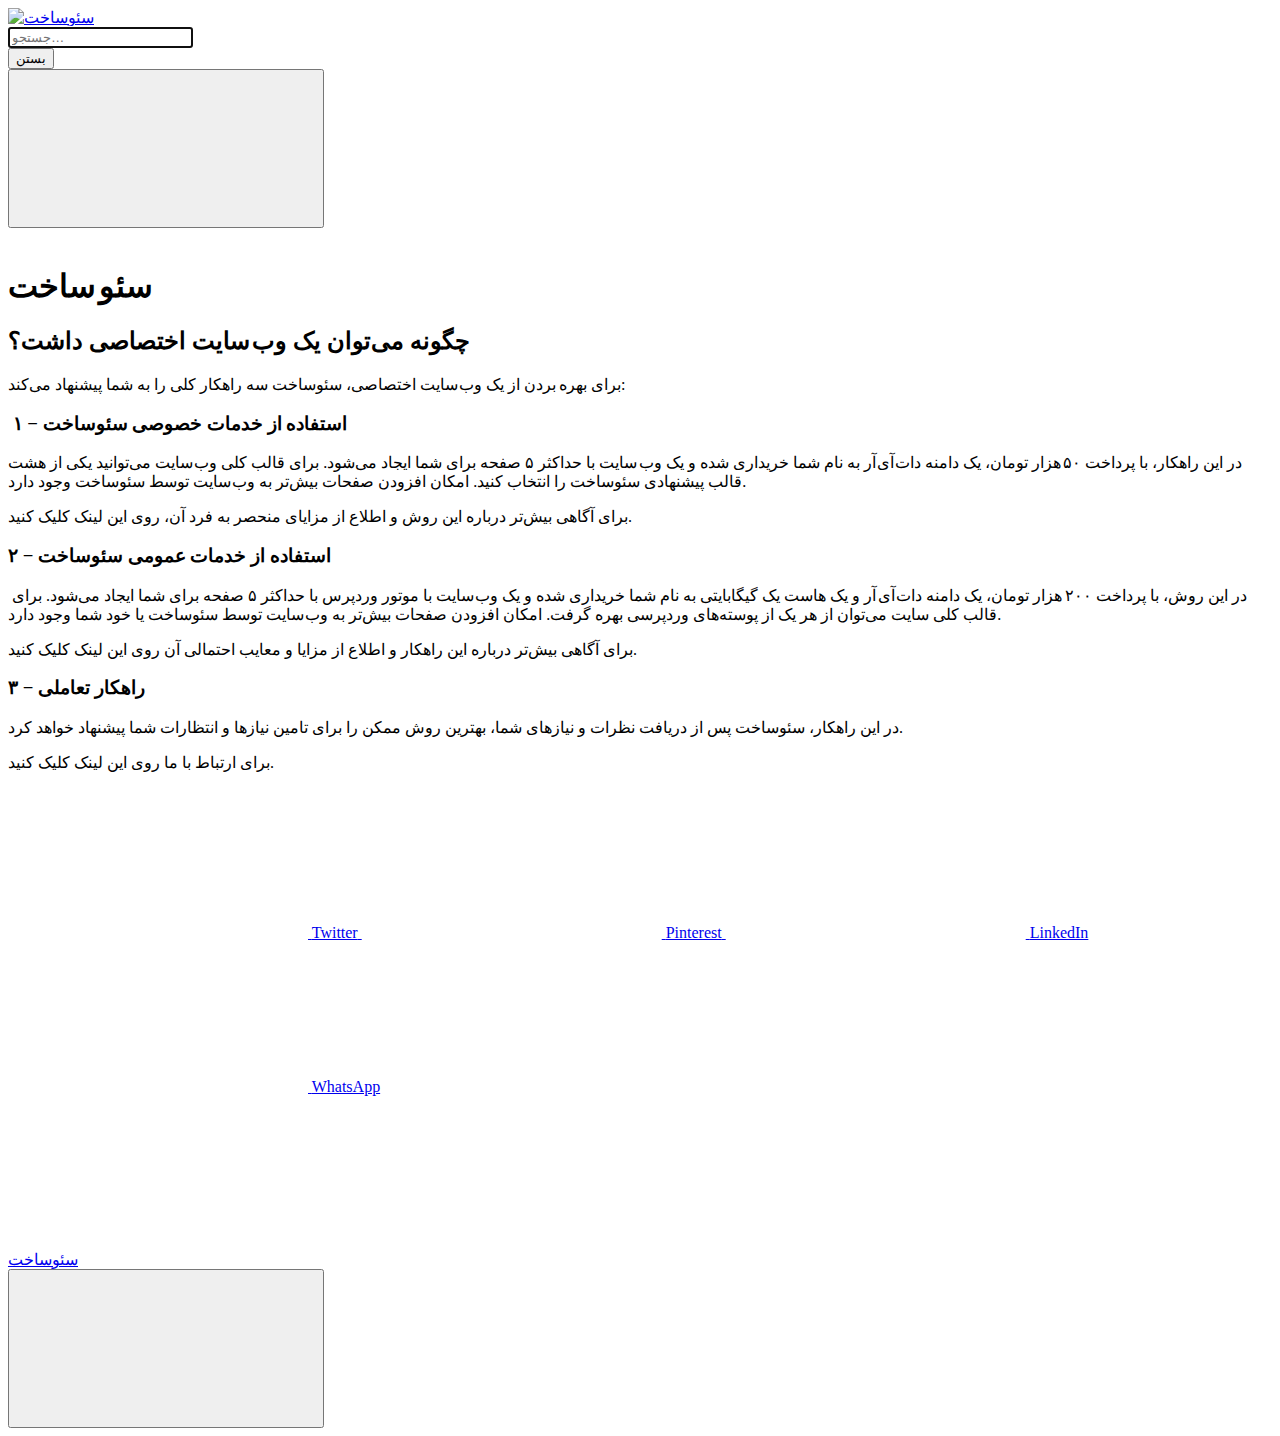
==== index.html @ 98747820 "Updated from Publii" ====
<!DOCTYPE html><html lang="fa"><head><meta charset="utf-8"><meta http-equiv="X-UA-Compatible" content="IE=edge"><meta name="viewport" content="width=device-width,initial-scale=1"><title>سئوساخت</title><meta name="robots" content="noindex,nofollow"><meta property="og:title" content="سئوساخت"><meta property="og:image" content="https://www.seosakht.ir/media/website/SEOsakht.png"><meta property="og:site_name" content="سئوساخت"><meta property="og:description" content=""><meta property="og:url" content="https://www.seosakht.ir/"><meta property="og:type" content="website"><link rel="shortcut icon" href="https://www.seosakht.ir/media/website/favicon.ico" type="image/x-icon"><link rel="stylesheet" href="https://www.seosakht.ir/assets/css/style.css"><script type="application/ld+json">{"@context":"http://schema.org","@type":"Organization","name":"سئوساخت","logo":"https://www.seosakht.ir/media/website/SEOsakht-logo.png","url":"https://www.seosakht.ir/","sameAs":["https://www.instagram.com/seosakht/"]}</script><script src="https://www.seosakht.ir/assets/js/ls.parent-fit.min.js"></script><script async src="https://www.seosakht.ir/assets/js/lazysizes.min.js"></script></head><body><div class="site-container"><header class="top" id="js-header"><a class="logo" href="https://www.seosakht.ir/"><img src="https://www.seosakht.ir/media/website/SEOsakht-logo.png" alt="سئوساخت"></a><div class="search"><div class="search__overlay js-search-overlay"><div class="search__overlay-inner"><form action="https://www.seosakht.ir/search.html" class="search__form"><input class="search__input js-search-input" type="search" name="q" placeholder="جستجو…" autofocus="autofocus"></form><button class="search__close js-search-close" aria-label="بستن">بستن</button></div></div><button class="search__btn js-search-btn" aria-label="جستجو"><svg role="presentation" focusable="false"><use xlink:href="https://www.seosakht.ir/assets/svg/svg-map.svg#search"/></svg></button></div></header><main><article class="post"><div class="hero"><div class="hero__image"><img class="hero__image-img lazyload" data-src="https://www.seosakht.ir/media/website/32x18.png" srcset="" sizes="(max-width: 1600px) 100vw, 1600px" data-sizes="auto" alt="" height="" width=""></div><header class="hero__content"><div class="wrapper"><h1>سئو ساخت</h1></div></header></div><div class="wrapper post__entry"><h2>چگونه می‌توان یک وب سایت اختصاصی داشت؟</h2><p>برای بهره بردن از یک وب سایت اختصاصی، سئوساخت سه راهکار کلی را به شما پیشنهاد می‌کند:</p><h3> ۱ − استفاده از خدمات خصوصی سئوساخت</h3><p>در این راهکار، با پرداخت ۵۰ هزار تومان، یک دامنه دات آی آر به نام شما خریداری شده و یک وب سایت با حداکثر ۵ صفحه برای شما ایجاد می‌شود. برای قالب کلی وب سایت می‌توانید یکی از هشت قالب پیشنهادی سئوساخت را انتخاب کنید. امکان افزودن صفحات بیش‌تر به وب سایت توسط سئوساخت وجود دارد.</p><p>برای آگاهی بیش‌تر درباره این روش و اطلاع از مزایای منحصر به فرد آن، روی این لینک کلیک کنید.</p><h3>۲ − استفاده از خدمات عمومی سئوساخت</h3><p> در این روش، با پرداخت ۲۰۰ هزار تومان، یک دامنه دات آی آر و یک هاست یک گیگابایتی به نام شما خریداری شده و یک وب سایت با موتور وردپرس با حداکثر ۵ صفحه برای شما ایجاد می‌شود. برای قالب کلی سایت می‌توان از هر یک از پوسته‌های وردپرسی بهره گرفت. امکان افزودن صفحات بیش‌تر به وب سایت توسط سئوساخت یا خود شما وجود دارد.</p><p>برای آگاهی بیش‌تر درباره این راهکار و اطلاع از مزایا و معایب احتمالی آن روی این لینک کلیک کنید.</p><h3>۳ − راهکار تعاملی</h3><p>در این راهکار، سئوساخت پس از دریافت نظرات و نیازهای شما، بهترین روش ممکن را برای تامین نیازها و انتظارات شما پیشنهاد خواهد کرد.</p><p>برای ارتباط با ما روی این لینک کلیک کنید.</p></div><footer class="wrapper post__footer"><div class="post__share"><a href="https://twitter.com/share?url=https%3A%2F%2Fwww.seosakht.ir%2Fhome.html&amp;via=%D8%B3%D8%A6%D9%88%D8%B3%D8%A7%D8%AE%D8%AA&amp;text=%D8%B3%D8%A6%D9%88%E2%80%8A%D8%B3%D8%A7%D8%AE%D8%AA" class="js-share twitter" rel="nofollow noopener noreferrer"><svg class="icon" aria-hidden="true" focusable="false"><use xlink:href="https://www.seosakht.ir/assets/svg/svg-map.svg#twitter"/></svg> <span>Twitter</span> </a><a href="https://pinterest.com/pin/create/button/?url=https%3A%2F%2Fwww.seosakht.ir%2Fhome.html&amp;media=undefined&amp;description=%D8%B3%D8%A6%D9%88%E2%80%8A%D8%B3%D8%A7%D8%AE%D8%AA" class="js-share pinterest" rel="nofollow noopener noreferrer"><svg class="icon" aria-hidden="true" focusable="false"><use xlink:href="https://www.seosakht.ir/assets/svg/svg-map.svg#pinterest"/></svg> <span>Pinterest</span> </a><a href="http://www.linkedin.com/shareArticle?url=https%3A%2F%2Fwww.seosakht.ir%2Fhome.html&amp;title=%D8%B3%D8%A6%D9%88%E2%80%8A%D8%B3%D8%A7%D8%AE%D8%AA" class="js-share linkedin" rel="nofollow noopener noreferrer"><svg class="icon" aria-hidden="true" focusable="false"><use xlink:href="https://www.seosakht.ir/assets/svg/svg-map.svg#linkedin"/></svg> <span>LinkedIn</span> </a><a href="https://wa.me/?text=%D8%B3%D8%A6%D9%88%E2%80%8A%D8%B3%D8%A7%D8%AE%D8%AA https%3A%2F%2Fwww.seosakht.ir%2Fhome.html" class="js-share whatsapp" rel="nofollow noopener noreferrer"><svg class="icon" aria-hidden="true" focusable="false"><use xlink:href="https://www.seosakht.ir/assets/svg/svg-map.svg#whatsapp"/></svg> <span>WhatsApp</span></a></div></footer></article></main><footer class="footer"><div class="footer__social"><a href="https://www.instagram.com/seosakht/" aria-label="Instagram"><svg><use xlink:href="https://www.seosakht.ir/assets/svg/svg-map.svg#instagram"/></svg></a></div><div class="footer__copyright"><a href="#top">سئوساخت</a></div><button class="footer__bttop js-footer__bttop" aria-label="بالا"><svg><title>بالا</title><use xlink:href="https://www.seosakht.ir/assets/svg/svg-map.svg#toparrow"/></svg></button></footer></div><script>window.publiiThemeMenuConfig = {    
        mobileMenuMode: 'sidebar',
        animationSpeed: 300,
        submenuWidth: 'auto',
        doubleClickTime: 500,
        mobileMenuExpandableSubmenus: true, 
        relatedContainerForOverlayMenuSelector: '.top',
   };</script><script defer="defer" src="https://www.seosakht.ir/assets/js/scripts.min.js"></script><script>var lazyFeaturedImage=function lazyFeaturedImage(){var b=document.querySelectorAll(".hero__image-img");for(var a=0;a<b.length;a++){var c=b[a];c.addEventListener("lazyloaded",function(f){var d=f.target.parentNode;d.classList.add("hero__image--overlay")})}};lazyFeaturedImage();</script></body></html>
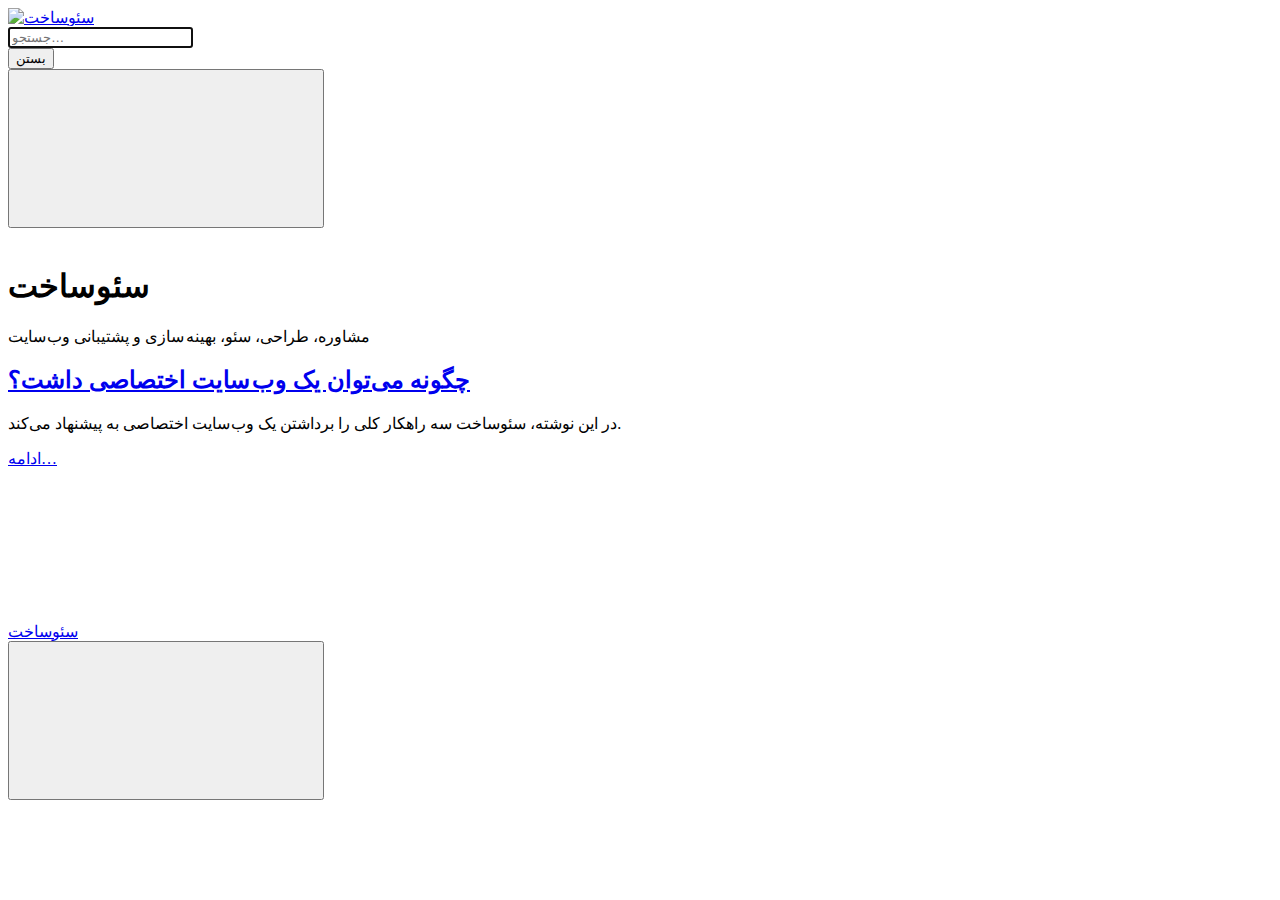
==== commit 47a4bf2b: "Updated from Publii" ====
--- a/index.html
+++ b/index.html
@@ -1,4 +1,4 @@
-<!DOCTYPE html><html lang="fa"><head><meta charset="utf-8"><meta http-equiv="X-UA-Compatible" content="IE=edge"><meta name="viewport" content="width=device-width,initial-scale=1"><title>سئوساخت</title><meta name="robots" content="noindex,nofollow"><meta property="og:title" content="سئوساخت"><meta property="og:image" content="https://www.seosakht.ir/media/website/SEOsakht.png"><meta property="og:site_name" content="سئوساخت"><meta property="og:description" content=""><meta property="og:url" content="https://www.seosakht.ir/"><meta property="og:type" content="website"><link rel="shortcut icon" href="https://www.seosakht.ir/media/website/favicon.ico" type="image/x-icon"><link rel="stylesheet" href="https://www.seosakht.ir/assets/css/style.css"><script type="application/ld+json">{"@context":"http://schema.org","@type":"Organization","name":"سئوساخت","logo":"https://www.seosakht.ir/media/website/SEOsakht-logo.png","url":"https://www.seosakht.ir/","sameAs":["https://www.instagram.com/seosakht/"]}</script><script src="https://www.seosakht.ir/assets/js/ls.parent-fit.min.js"></script><script async src="https://www.seosakht.ir/assets/js/lazysizes.min.js"></script></head><body><div class="site-container"><header class="top" id="js-header"><a class="logo" href="https://www.seosakht.ir/"><img src="https://www.seosakht.ir/media/website/SEOsakht-logo.png" alt="سئوساخت"></a><div class="search"><div class="search__overlay js-search-overlay"><div class="search__overlay-inner"><form action="https://www.seosakht.ir/search.html" class="search__form"><input class="search__input js-search-input" type="search" name="q" placeholder="جستجو…" autofocus="autofocus"></form><button class="search__close js-search-close" aria-label="بستن">بستن</button></div></div><button class="search__btn js-search-btn" aria-label="جستجو"><svg role="presentation" focusable="false"><use xlink:href="https://www.seosakht.ir/assets/svg/svg-map.svg#search"/></svg></button></div></header><main><article class="post"><div class="hero"><div class="hero__image"><img class="hero__image-img lazyload" data-src="https://www.seosakht.ir/media/website/32x18.png" srcset="" sizes="(max-width: 1600px) 100vw, 1600px" data-sizes="auto" alt="" height="" width=""></div><header class="hero__content"><div class="wrapper"><h1>سئو ساخت</h1></div></header></div><div class="wrapper post__entry"><h2>چگونه می‌توان یک وب سایت اختصاصی داشت؟</h2><p>برای بهره بردن از یک وب سایت اختصاصی، سئوساخت سه راهکار کلی را به شما پیشنهاد می‌کند:</p><h3> ۱ − استفاده از خدمات خصوصی سئوساخت</h3><p>در این راهکار، با پرداخت ۵۰ هزار تومان، یک دامنه دات آی آر به نام شما خریداری شده و یک وب سایت با حداکثر ۵ صفحه برای شما ایجاد می‌شود. برای قالب کلی وب سایت می‌توانید یکی از هشت قالب پیشنهادی سئوساخت را انتخاب کنید. امکان افزودن صفحات بیش‌تر به وب سایت توسط سئوساخت وجود دارد.</p><p>برای آگاهی بیش‌تر درباره این روش و اطلاع از مزایای منحصر به فرد آن، روی این لینک کلیک کنید.</p><h3>۲ − استفاده از خدمات عمومی سئوساخت</h3><p> در این روش، با پرداخت ۲۰۰ هزار تومان، یک دامنه دات آی آر و یک هاست یک گیگابایتی به نام شما خریداری شده و یک وب سایت با موتور وردپرس با حداکثر ۵ صفحه برای شما ایجاد می‌شود. برای قالب کلی سایت می‌توان از هر یک از پوسته‌های وردپرسی بهره گرفت. امکان افزودن صفحات بیش‌تر به وب سایت توسط سئوساخت یا خود شما وجود دارد.</p><p>برای آگاهی بیش‌تر درباره این راهکار و اطلاع از مزایا و معایب احتمالی آن روی این لینک کلیک کنید.</p><h3>۳ − راهکار تعاملی</h3><p>در این راهکار، سئوساخت پس از دریافت نظرات و نیازهای شما، بهترین روش ممکن را برای تامین نیازها و انتظارات شما پیشنهاد خواهد کرد.</p><p>برای ارتباط با ما روی این لینک کلیک کنید.</p></div><footer class="wrapper post__footer"><div class="post__share"><a href="https://twitter.com/share?url=https%3A%2F%2Fwww.seosakht.ir%2Fhome.html&amp;via=%D8%B3%D8%A6%D9%88%D8%B3%D8%A7%D8%AE%D8%AA&amp;text=%D8%B3%D8%A6%D9%88%E2%80%8A%D8%B3%D8%A7%D8%AE%D8%AA" class="js-share twitter" rel="nofollow noopener noreferrer"><svg class="icon" aria-hidden="true" focusable="false"><use xlink:href="https://www.seosakht.ir/assets/svg/svg-map.svg#twitter"/></svg> <span>Twitter</span> </a><a href="https://pinterest.com/pin/create/button/?url=https%3A%2F%2Fwww.seosakht.ir%2Fhome.html&amp;media=undefined&amp;description=%D8%B3%D8%A6%D9%88%E2%80%8A%D8%B3%D8%A7%D8%AE%D8%AA" class="js-share pinterest" rel="nofollow noopener noreferrer"><svg class="icon" aria-hidden="true" focusable="false"><use xlink:href="https://www.seosakht.ir/assets/svg/svg-map.svg#pinterest"/></svg> <span>Pinterest</span> </a><a href="http://www.linkedin.com/shareArticle?url=https%3A%2F%2Fwww.seosakht.ir%2Fhome.html&amp;title=%D8%B3%D8%A6%D9%88%E2%80%8A%D8%B3%D8%A7%D8%AE%D8%AA" class="js-share linkedin" rel="nofollow noopener noreferrer"><svg class="icon" aria-hidden="true" focusable="false"><use xlink:href="https://www.seosakht.ir/assets/svg/svg-map.svg#linkedin"/></svg> <span>LinkedIn</span> </a><a href="https://wa.me/?text=%D8%B3%D8%A6%D9%88%E2%80%8A%D8%B3%D8%A7%D8%AE%D8%AA https%3A%2F%2Fwww.seosakht.ir%2Fhome.html" class="js-share whatsapp" rel="nofollow noopener noreferrer"><svg class="icon" aria-hidden="true" focusable="false"><use xlink:href="https://www.seosakht.ir/assets/svg/svg-map.svg#whatsapp"/></svg> <span>WhatsApp</span></a></div></footer></article></main><footer class="footer"><div class="footer__social"><a href="https://www.instagram.com/seosakht/" aria-label="Instagram"><svg><use xlink:href="https://www.seosakht.ir/assets/svg/svg-map.svg#instagram"/></svg></a></div><div class="footer__copyright"><a href="#top">سئوساخت</a></div><button class="footer__bttop js-footer__bttop" aria-label="بالا"><svg><title>بالا</title><use xlink:href="https://www.seosakht.ir/assets/svg/svg-map.svg#toparrow"/></svg></button></footer></div><script>window.publiiThemeMenuConfig = {    
+<!DOCTYPE html><html lang="fa"><head><meta charset="utf-8"><meta http-equiv="X-UA-Compatible" content="IE=edge"><meta name="viewport" content="width=device-width,initial-scale=1"><title>سئوساخت</title><meta name="robots" content="noindex,nofollow"><meta property="og:title" content="سئوساخت"><meta property="og:image" content="https://www.seosakht.ir/media/website/SEOsakht.png"><meta property="og:site_name" content="سئوساخت"><meta property="og:description" content=""><meta property="og:url" content="https://www.seosakht.ir/"><meta property="og:type" content="website"><link rel="shortcut icon" href="https://www.seosakht.ir/media/website/favicon.ico" type="image/x-icon"><link rel="stylesheet" href="https://www.seosakht.ir/assets/css/style.css"><script type="application/ld+json">{"@context":"http://schema.org","@type":"Organization","name":"سئوساخت","logo":"https://www.seosakht.ir/media/website/SEOsakht-logo.png","url":"https://www.seosakht.ir/","sameAs":["https://www.instagram.com/seosakht/"]}</script><script src="https://www.seosakht.ir/assets/js/ls.parent-fit.min.js"></script><script async src="https://www.seosakht.ir/assets/js/lazysizes.min.js"></script></head><body><div class="site-container"><header class="top" id="js-header"><a class="logo" href="https://www.seosakht.ir/"><img src="https://www.seosakht.ir/media/website/SEOsakht-logo.png" alt="سئوساخت"></a><div class="search"><div class="search__overlay js-search-overlay"><div class="search__overlay-inner"><form action="https://www.seosakht.ir/search.html" class="search__form"><input class="search__input js-search-input" type="search" name="q" placeholder="جستجو…" autofocus="autofocus"></form><button class="search__close js-search-close" aria-label="بستن">بستن</button></div></div><button class="search__btn js-search-btn" aria-label="جستجو"><svg role="presentation" focusable="false"><use xlink:href="https://www.seosakht.ir/assets/svg/svg-map.svg#search"/></svg></button></div></header><main><div class="hero"><div class="hero__image"><img class="hero__image-img lazyload" data-src="https://www.seosakht.ir/media/website/32x18.png" srcset="" sizes="(max-width: 1600px) 100vw, 1600px" data-sizes="auto" alt=""></div><header class="hero__content"><div class="wrapper"><h1>سئوساخت</h1><p>مشاوره، طراحی، سئو، بهینه سازی و پشتیبانی وب سایت</p></div></header></div><div class="feed"><article class="feed__item"><header class="wrapper"><h2><a href="https://www.seosakht.ir/seosakht.html" class="invert">چگونه می‌توان یک وب سایت اختصاصی داشت؟</a></h2></header><div class="wrapper"><p>در این نوشته، سئوساخت سه راهکار کلی را برداشتن یک وب سایت اختصاصی به پیشنهاد می‌کند.</p><a href="https://www.seosakht.ir/seosakht.html" class="readmore feed__readmore invert">ادامه…</a></div></article></div></main><footer class="footer"><div class="footer__social"><a href="https://www.instagram.com/seosakht/" aria-label="Instagram"><svg><use xlink:href="https://www.seosakht.ir/assets/svg/svg-map.svg#instagram"/></svg></a></div><div class="footer__copyright"><a href="#top">سئوساخت</a></div><button class="footer__bttop js-footer__bttop" aria-label="بالا"><svg><title>بالا</title><use xlink:href="https://www.seosakht.ir/assets/svg/svg-map.svg#toparrow"/></svg></button></footer></div><script>window.publiiThemeMenuConfig = {    
         mobileMenuMode: 'sidebar',
         animationSpeed: 300,
         submenuWidth: 'auto',
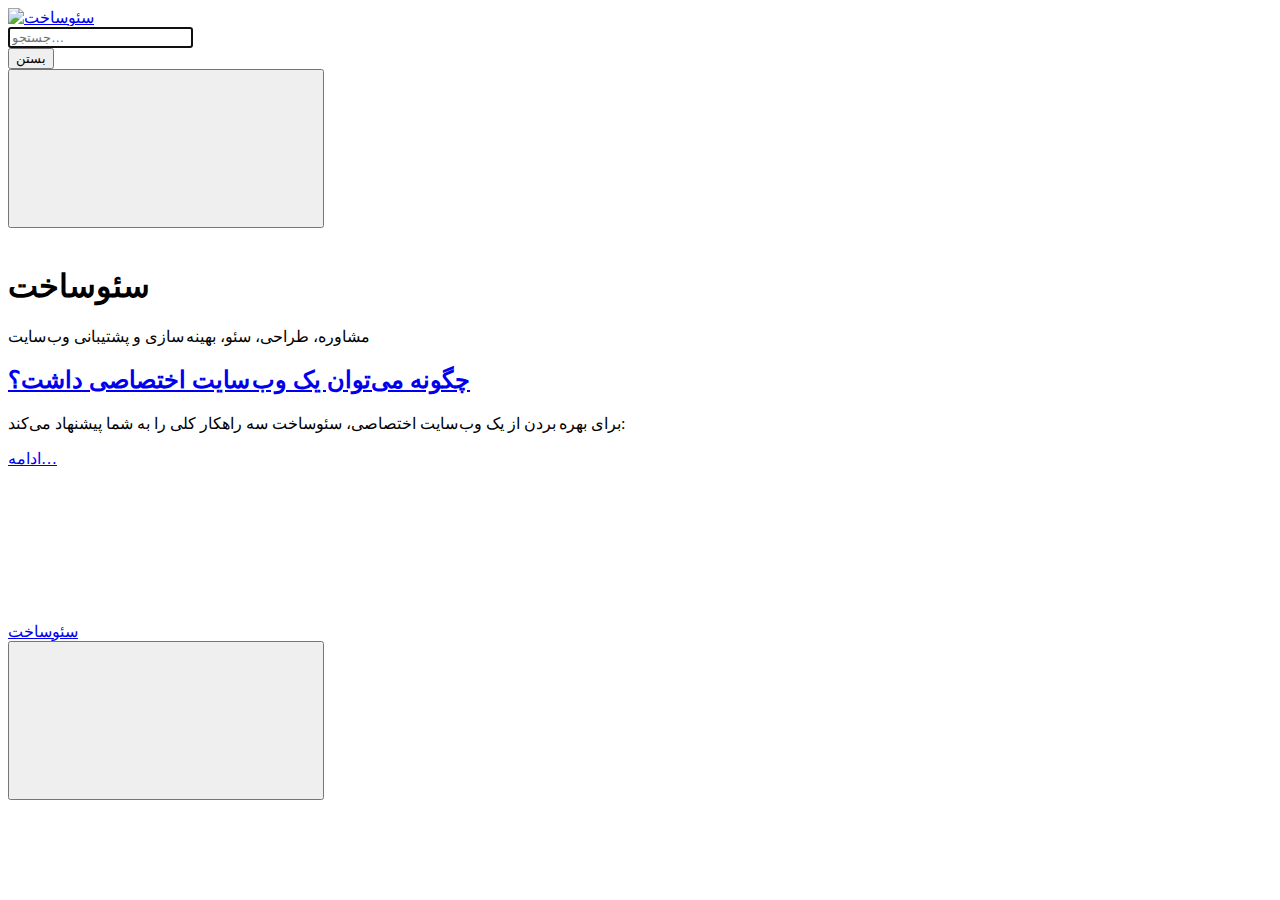
==== commit 0c1b5b6b: "Updated from Publii" ====
--- a/index.html
+++ b/index.html
@@ -1,4 +1,4 @@
-<!DOCTYPE html><html lang="fa"><head><meta charset="utf-8"><meta http-equiv="X-UA-Compatible" content="IE=edge"><meta name="viewport" content="width=device-width,initial-scale=1"><title>سئوساخت</title><meta name="robots" content="noindex,nofollow"><meta property="og:title" content="سئوساخت"><meta property="og:image" content="https://www.seosakht.ir/media/website/SEOsakht.png"><meta property="og:site_name" content="سئوساخت"><meta property="og:description" content=""><meta property="og:url" content="https://www.seosakht.ir/"><meta property="og:type" content="website"><link rel="shortcut icon" href="https://www.seosakht.ir/media/website/favicon.ico" type="image/x-icon"><link rel="stylesheet" href="https://www.seosakht.ir/assets/css/style.css"><script type="application/ld+json">{"@context":"http://schema.org","@type":"Organization","name":"سئوساخت","logo":"https://www.seosakht.ir/media/website/SEOsakht-logo.png","url":"https://www.seosakht.ir/","sameAs":["https://www.instagram.com/seosakht/"]}</script><script src="https://www.seosakht.ir/assets/js/ls.parent-fit.min.js"></script><script async src="https://www.seosakht.ir/assets/js/lazysizes.min.js"></script></head><body><div class="site-container"><header class="top" id="js-header"><a class="logo" href="https://www.seosakht.ir/"><img src="https://www.seosakht.ir/media/website/SEOsakht-logo.png" alt="سئوساخت"></a><div class="search"><div class="search__overlay js-search-overlay"><div class="search__overlay-inner"><form action="https://www.seosakht.ir/search.html" class="search__form"><input class="search__input js-search-input" type="search" name="q" placeholder="جستجو…" autofocus="autofocus"></form><button class="search__close js-search-close" aria-label="بستن">بستن</button></div></div><button class="search__btn js-search-btn" aria-label="جستجو"><svg role="presentation" focusable="false"><use xlink:href="https://www.seosakht.ir/assets/svg/svg-map.svg#search"/></svg></button></div></header><main><div class="hero"><div class="hero__image"><img class="hero__image-img lazyload" data-src="https://www.seosakht.ir/media/website/32x18.png" srcset="" sizes="(max-width: 1600px) 100vw, 1600px" data-sizes="auto" alt=""></div><header class="hero__content"><div class="wrapper"><h1>سئوساخت</h1><p>مشاوره، طراحی، سئو، بهینه سازی و پشتیبانی وب سایت</p></div></header></div><div class="feed"><article class="feed__item"><header class="wrapper"><h2><a href="https://www.seosakht.ir/seosakht.html" class="invert">چگونه می‌توان یک وب سایت اختصاصی داشت؟</a></h2></header><div class="wrapper"><p>در این نوشته، سئوساخت سه راهکار کلی را برداشتن یک وب سایت اختصاصی به پیشنهاد می‌کند.</p><a href="https://www.seosakht.ir/seosakht.html" class="readmore feed__readmore invert">ادامه…</a></div></article></div></main><footer class="footer"><div class="footer__social"><a href="https://www.instagram.com/seosakht/" aria-label="Instagram"><svg><use xlink:href="https://www.seosakht.ir/assets/svg/svg-map.svg#instagram"/></svg></a></div><div class="footer__copyright"><a href="#top">سئوساخت</a></div><button class="footer__bttop js-footer__bttop" aria-label="بالا"><svg><title>بالا</title><use xlink:href="https://www.seosakht.ir/assets/svg/svg-map.svg#toparrow"/></svg></button></footer></div><script>window.publiiThemeMenuConfig = {    
+<!DOCTYPE html><html lang="fa"><head><meta charset="utf-8"><meta http-equiv="X-UA-Compatible" content="IE=edge"><meta name="viewport" content="width=device-width,initial-scale=1"><title>سئوساخت</title><meta name="robots" content="noindex,nofollow"><meta property="og:title" content="سئوساخت"><meta property="og:image" content="https://www.seosakht.ir/media/website/SEOsakht.png"><meta property="og:site_name" content="سئوساخت"><meta property="og:description" content=""><meta property="og:url" content="https://www.seosakht.ir/"><meta property="og:type" content="website"><link rel="shortcut icon" href="https://www.seosakht.ir/media/website/favicon.ico" type="image/x-icon"><link rel="stylesheet" href="https://www.seosakht.ir/assets/css/style.css"><script type="application/ld+json">{"@context":"http://schema.org","@type":"Organization","name":"سئوساخت","logo":"https://www.seosakht.ir/media/website/SEOsakht-logo.png","url":"https://www.seosakht.ir/","sameAs":["https://www.instagram.com/seosakht/"]}</script><script src="https://www.seosakht.ir/assets/js/ls.parent-fit.min.js"></script><script async src="https://www.seosakht.ir/assets/js/lazysizes.min.js"></script></head><body><div class="site-container"><header class="top" id="js-header"><a class="logo" href="https://www.seosakht.ir/"><img src="https://www.seosakht.ir/media/website/SEOsakht-logo.png" alt="سئوساخت"></a><div class="search"><div class="search__overlay js-search-overlay"><div class="search__overlay-inner"><form action="https://www.seosakht.ir/search.html" class="search__form"><input class="search__input js-search-input" type="search" name="q" placeholder="جستجو…" autofocus="autofocus"></form><button class="search__close js-search-close" aria-label="بستن">بستن</button></div></div><button class="search__btn js-search-btn" aria-label="جستجو"><svg role="presentation" focusable="false"><use xlink:href="https://www.seosakht.ir/assets/svg/svg-map.svg#search"/></svg></button></div></header><main><div class="hero"><div class="hero__image"><img class="hero__image-img lazyload" data-src="https://www.seosakht.ir/media/website/32x18.png" srcset="" sizes="(max-width: 1600px) 100vw, 1600px" data-sizes="auto" alt=""></div><header class="hero__content"><div class="wrapper"><h1>سئوساخت</h1><p>مشاوره، طراحی، سئو، بهینه سازی و پشتیبانی وب سایت</p></div></header></div><div class="feed"><article class="feed__item"><header class="wrapper"><h2><a href="https://www.seosakht.ir/seosakht.html" class="invert">چگونه می‌توان یک وب سایت اختصاصی داشت؟</a></h2></header><div class="wrapper"><p>برای بهره بردن از یک وب سایت اختصاصی، سئوساخت سه راهکار کلی را به شما پیشنهاد می‌کند:</p><a href="https://www.seosakht.ir/seosakht.html" class="readmore feed__readmore invert">ادامه…</a></div></article></div></main><footer class="footer"><div class="footer__social"><a href="https://www.instagram.com/seosakht/" aria-label="Instagram"><svg><use xlink:href="https://www.seosakht.ir/assets/svg/svg-map.svg#instagram"/></svg></a></div><div class="footer__copyright"><a href="#top">سئوساخت</a></div><button class="footer__bttop js-footer__bttop" aria-label="بالا"><svg><title>بالا</title><use xlink:href="https://www.seosakht.ir/assets/svg/svg-map.svg#toparrow"/></svg></button></footer></div><script>window.publiiThemeMenuConfig = {    
         mobileMenuMode: 'sidebar',
         animationSpeed: 300,
         submenuWidth: 'auto',
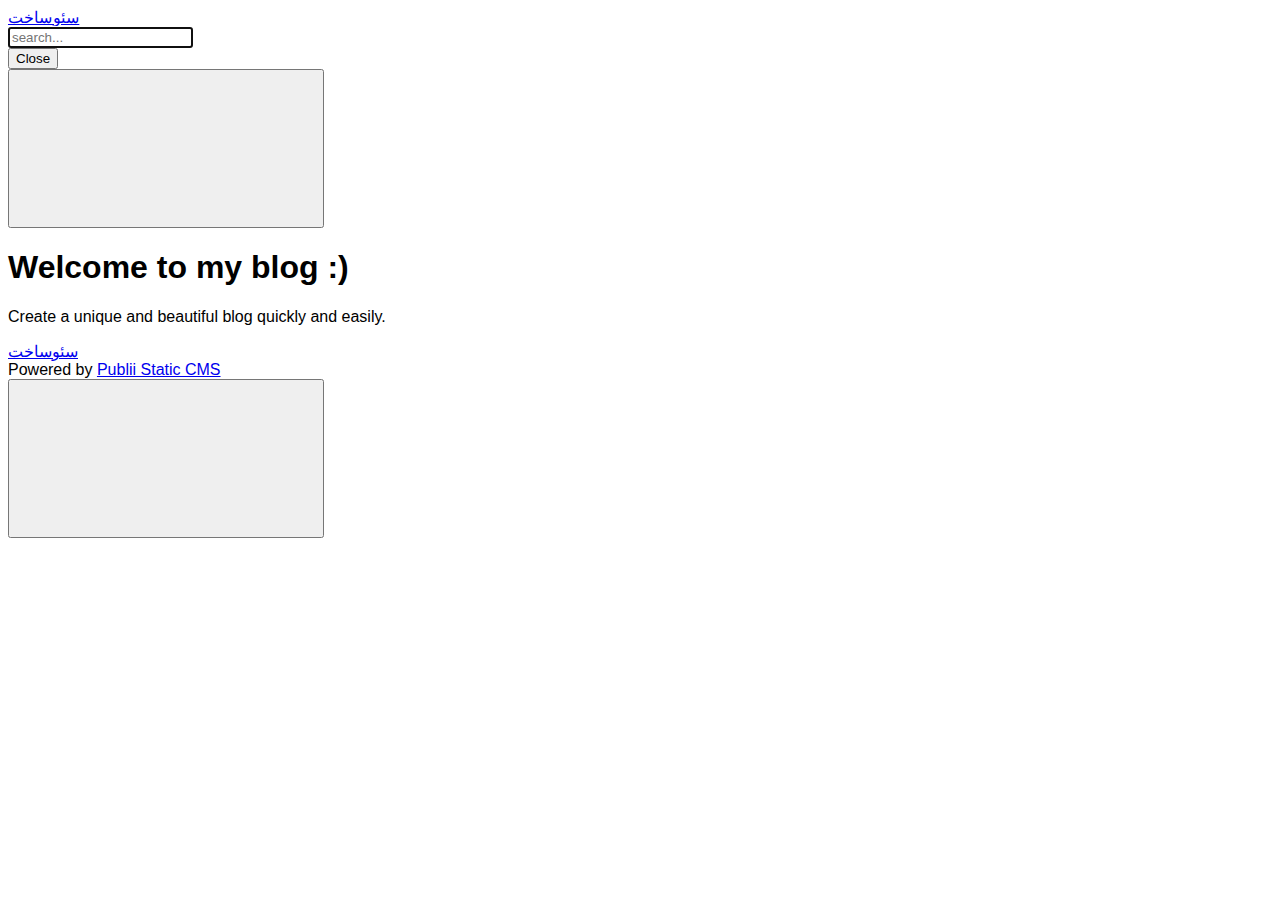
==== commit b76c4839: "Updated from Publii" ====
--- a/index.html
+++ b/index.html
@@ -1,8 +1,8 @@
-<!DOCTYPE html><html lang="fa"><head><meta charset="utf-8"><meta http-equiv="X-UA-Compatible" content="IE=edge"><meta name="viewport" content="width=device-width,initial-scale=1"><title>سئوساخت</title><meta name="robots" content="noindex,nofollow"><meta property="og:title" content="سئوساخت"><meta property="og:image" content="https://www.seosakht.ir/media/website/SEOsakht.png"><meta property="og:site_name" content="سئوساخت"><meta property="og:description" content=""><meta property="og:url" content="https://www.seosakht.ir/"><meta property="og:type" content="website"><link rel="shortcut icon" href="https://www.seosakht.ir/media/website/favicon.ico" type="image/x-icon"><link rel="stylesheet" href="https://www.seosakht.ir/assets/css/style.css"><script type="application/ld+json">{"@context":"http://schema.org","@type":"Organization","name":"سئوساخت","logo":"https://www.seosakht.ir/media/website/SEOsakht-logo.png","url":"https://www.seosakht.ir/","sameAs":["https://www.instagram.com/seosakht/"]}</script><script src="https://www.seosakht.ir/assets/js/ls.parent-fit.min.js"></script><script async src="https://www.seosakht.ir/assets/js/lazysizes.min.js"></script></head><body><div class="site-container"><header class="top" id="js-header"><a class="logo" href="https://www.seosakht.ir/"><img src="https://www.seosakht.ir/media/website/SEOsakht-logo.png" alt="سئوساخت"></a><div class="search"><div class="search__overlay js-search-overlay"><div class="search__overlay-inner"><form action="https://www.seosakht.ir/search.html" class="search__form"><input class="search__input js-search-input" type="search" name="q" placeholder="جستجو…" autofocus="autofocus"></form><button class="search__close js-search-close" aria-label="بستن">بستن</button></div></div><button class="search__btn js-search-btn" aria-label="جستجو"><svg role="presentation" focusable="false"><use xlink:href="https://www.seosakht.ir/assets/svg/svg-map.svg#search"/></svg></button></div></header><main><div class="hero"><div class="hero__image"><img class="hero__image-img lazyload" data-src="https://www.seosakht.ir/media/website/32x18.png" srcset="" sizes="(max-width: 1600px) 100vw, 1600px" data-sizes="auto" alt=""></div><header class="hero__content"><div class="wrapper"><h1>سئوساخت</h1><p>مشاوره، طراحی، سئو، بهینه سازی و پشتیبانی وب سایت</p></div></header></div><div class="feed"><article class="feed__item"><header class="wrapper"><h2><a href="https://www.seosakht.ir/seosakht.html" class="invert">چگونه می‌توان یک وب سایت اختصاصی داشت؟</a></h2></header><div class="wrapper"><p>برای بهره بردن از یک وب سایت اختصاصی، سئوساخت سه راهکار کلی را به شما پیشنهاد می‌کند:</p><a href="https://www.seosakht.ir/seosakht.html" class="readmore feed__readmore invert">ادامه…</a></div></article></div></main><footer class="footer"><div class="footer__social"><a href="https://www.instagram.com/seosakht/" aria-label="Instagram"><svg><use xlink:href="https://www.seosakht.ir/assets/svg/svg-map.svg#instagram"/></svg></a></div><div class="footer__copyright"><a href="#top">سئوساخت</a></div><button class="footer__bttop js-footer__bttop" aria-label="بالا"><svg><title>بالا</title><use xlink:href="https://www.seosakht.ir/assets/svg/svg-map.svg#toparrow"/></svg></button></footer></div><script>window.publiiThemeMenuConfig = {    
+<!DOCTYPE html><html lang="en"><head><meta charset="utf-8"><meta http-equiv="X-UA-Compatible" content="IE=edge"><meta name="viewport" content="width=device-width,initial-scale=1"><title>سئو ساخت</title><meta name="robots" content="index, follow"><meta name="generator" content="Publii Open-Source CMS for Static Site"><link rel="canonical" href="https:// www.seosakht.ir/"><link rel="alternate" type="application/atom+xml" href="https:// www.seosakht.ir/feed.xml"><link rel="alternate" type="application/json" href="https:// www.seosakht.ir/feed.json"><meta property="og:title" content="سئو ساخت"><meta property="og:site_name" content="سئو ساخت"><meta property="og:description" content=""><meta property="og:url" content="https:// www.seosakht.ir/"><meta property="og:type" content="website"><link rel="preconnect" href="https://fonts.gstatic.com/" crossorigin><style>h1,h2,h3,h4,h5,h6,.btn,[type=button],[type=submit],button,.navbar .navbar__menu li,.navbar_mobile_sidebar .navbar__menu li,.feed__author,.post__tag,.post__share>a span,.post__nav-link>span,.footer{font-family:-apple-system,BlinkMacSystemFont,"Segoe UI",Roboto,Oxygen,Ubuntu,Cantarell,"Fira Sans","Droid Sans","Helvetica Neue",Arial,sans-serif,"Apple Color Emoji","Segoe UI Emoji","Segoe UI Symbol"}body,h1,.h1,blockquote,.search__input,.author__name,.author__info>p,.feed__item h2,.post__nav-link{font-family:-apple-system,BlinkMacSystemFont,"Segoe UI",Roboto,Oxygen,Ubuntu,Cantarell,"Fira Sans","Droid Sans","Helvetica Neue",Arial,sans-serif,"Apple Color Emoji","Segoe UI Emoji","Segoe UI Symbol"}</style><link rel="stylesheet" href="https:// www.seosakht.ir/assets/css/style.css?v=a3cd3a7651f8abc1c39ba44a6fabf416"><script type="application/ld+json">{"@context":"http://schema.org","@type":"Organization","name":"سئو ساخت","url":"https:// www.seosakht.ir/"}</script><script src="https:// www.seosakht.ir/assets/js/ls.parent-fit.min.js?v=1c78585e2a70398fe95085061942fd37"></script><script async src="https:// www.seosakht.ir/assets/js/lazysizes.min.js?v=149ff45fc6c2f13e892e438a58abb77f"></script></head><body><div class="site-container"><header class="top" id="js-header"><a class="logo" href="https:// www.seosakht.ir/">سئو ساخت</a><div class="search"><div class="search__overlay js-search-overlay"><div class="search__overlay-inner"><form action="https:// www.seosakht.ir/search.html" class="search__form"><input class="search__input js-search-input" type="search" name="q" placeholder="search..." autofocus="autofocus"></form><button class="search__close js-search-close" aria-label="Close">Close</button></div></div><button class="search__btn js-search-btn" aria-label="Search"><svg role="presentation" focusable="false"><use xlink:href="https:// www.seosakht.ir/assets/svg/svg-map.svg#search"/></svg></button></div></header><main><div class="hero"><header class="hero__content"><div class="wrapper"><h1>Welcome to my blog :)</h1><p>Create a unique and beautiful blog quickly and easily.</p><div class="post__meta post__meta--author"><a href="https:// www.seosakht.ir/authors/sywskht/" class="feed__author invert">سئوساخت</a></div></div></header></div><div class="feed"></div></main><footer class="footer"><div class="footer__copyright">Powered by <a href="https://getpublii.com" target="_blank" rel="nofollow noopener">Publii Static CMS</a></div><button class="footer__bttop js-footer__bttop" aria-label="Back to top"><svg><title>Back to top</title><use xlink:href="https:// www.seosakht.ir/assets/svg/svg-map.svg#toparrow"/></svg></button></footer></div><script>window.publiiThemeMenuConfig = {    
         mobileMenuMode: 'sidebar',
         animationSpeed: 300,
         submenuWidth: 'auto',
         doubleClickTime: 500,
         mobileMenuExpandableSubmenus: true, 
         relatedContainerForOverlayMenuSelector: '.top',
-   };</script><script defer="defer" src="https://www.seosakht.ir/assets/js/scripts.min.js"></script><script>var lazyFeaturedImage=function lazyFeaturedImage(){var b=document.querySelectorAll(".hero__image-img");for(var a=0;a<b.length;a++){var c=b[a];c.addEventListener("lazyloaded",function(f){var d=f.target.parentNode;d.classList.add("hero__image--overlay")})}};lazyFeaturedImage();</script></body></html>+   };</script><script defer="defer" src="https:// www.seosakht.ir/assets/js/scripts.min.js?v=f56b13ba141d95ea2a0b7aab75ca9528"></script><script>var lazyFeaturedImage=function lazyFeaturedImage(){var b=document.querySelectorAll(".hero__image-img");for(var a=0;a<b.length;a++){var c=b[a];c.addEventListener("lazyloaded",function(f){var d=f.target.parentNode;d.classList.add("hero__image--overlay")})}};lazyFeaturedImage();</script></body></html>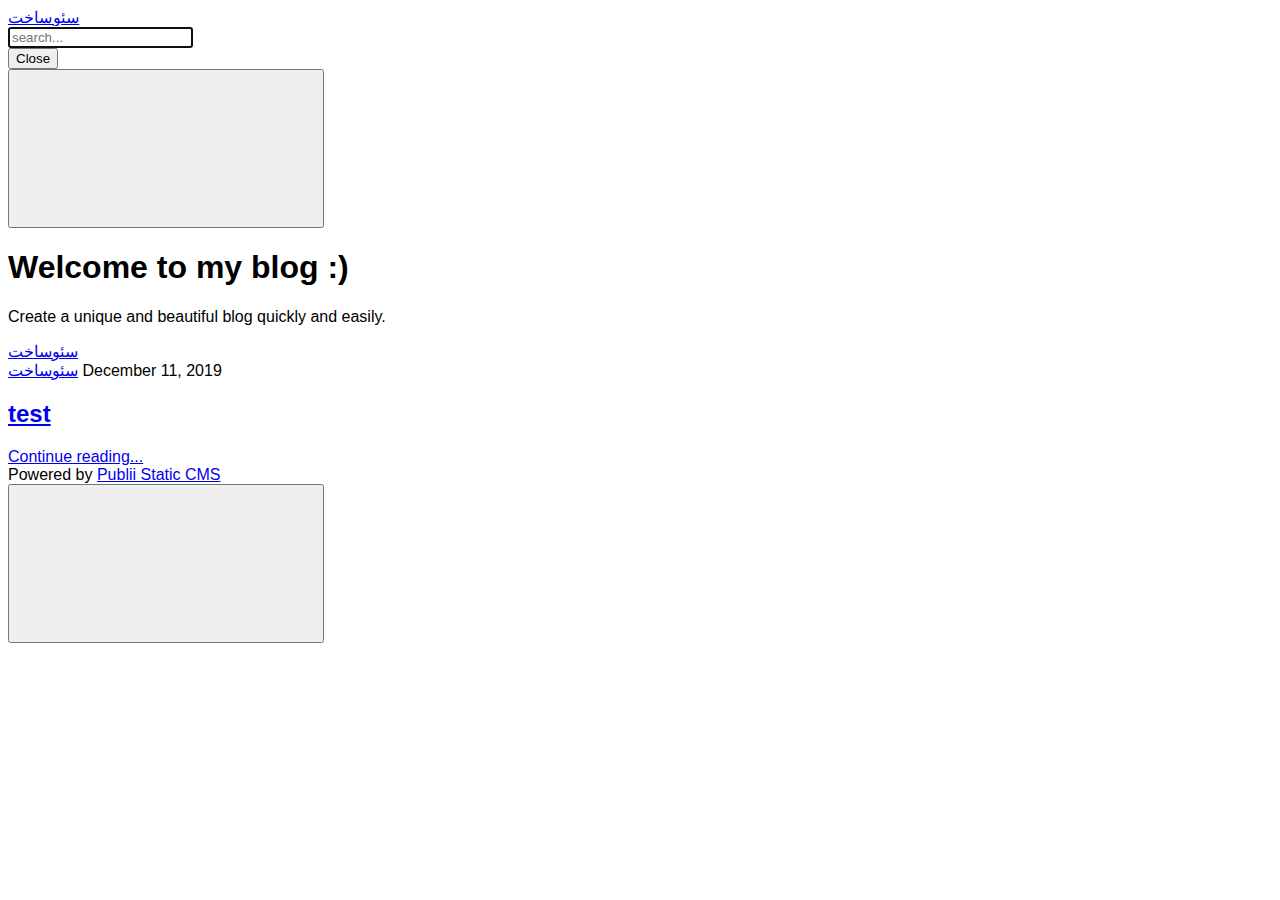
==== commit fd9aa728: "Updated from Publii" ====
--- a/index.html
+++ b/index.html
@@ -1,4 +1,4 @@
-<!DOCTYPE html><html lang="en"><head><meta charset="utf-8"><meta http-equiv="X-UA-Compatible" content="IE=edge"><meta name="viewport" content="width=device-width,initial-scale=1"><title>سئو ساخت</title><meta name="robots" content="index, follow"><meta name="generator" content="Publii Open-Source CMS for Static Site"><link rel="canonical" href="https:// www.seosakht.ir/"><link rel="alternate" type="application/atom+xml" href="https:// www.seosakht.ir/feed.xml"><link rel="alternate" type="application/json" href="https:// www.seosakht.ir/feed.json"><meta property="og:title" content="سئو ساخت"><meta property="og:site_name" content="سئو ساخت"><meta property="og:description" content=""><meta property="og:url" content="https:// www.seosakht.ir/"><meta property="og:type" content="website"><link rel="preconnect" href="https://fonts.gstatic.com/" crossorigin><style>h1,h2,h3,h4,h5,h6,.btn,[type=button],[type=submit],button,.navbar .navbar__menu li,.navbar_mobile_sidebar .navbar__menu li,.feed__author,.post__tag,.post__share>a span,.post__nav-link>span,.footer{font-family:-apple-system,BlinkMacSystemFont,"Segoe UI",Roboto,Oxygen,Ubuntu,Cantarell,"Fira Sans","Droid Sans","Helvetica Neue",Arial,sans-serif,"Apple Color Emoji","Segoe UI Emoji","Segoe UI Symbol"}body,h1,.h1,blockquote,.search__input,.author__name,.author__info>p,.feed__item h2,.post__nav-link{font-family:-apple-system,BlinkMacSystemFont,"Segoe UI",Roboto,Oxygen,Ubuntu,Cantarell,"Fira Sans","Droid Sans","Helvetica Neue",Arial,sans-serif,"Apple Color Emoji","Segoe UI Emoji","Segoe UI Symbol"}</style><link rel="stylesheet" href="https:// www.seosakht.ir/assets/css/style.css?v=a3cd3a7651f8abc1c39ba44a6fabf416"><script type="application/ld+json">{"@context":"http://schema.org","@type":"Organization","name":"سئو ساخت","url":"https:// www.seosakht.ir/"}</script><script src="https:// www.seosakht.ir/assets/js/ls.parent-fit.min.js?v=1c78585e2a70398fe95085061942fd37"></script><script async src="https:// www.seosakht.ir/assets/js/lazysizes.min.js?v=149ff45fc6c2f13e892e438a58abb77f"></script></head><body><div class="site-container"><header class="top" id="js-header"><a class="logo" href="https:// www.seosakht.ir/">سئو ساخت</a><div class="search"><div class="search__overlay js-search-overlay"><div class="search__overlay-inner"><form action="https:// www.seosakht.ir/search.html" class="search__form"><input class="search__input js-search-input" type="search" name="q" placeholder="search..." autofocus="autofocus"></form><button class="search__close js-search-close" aria-label="Close">Close</button></div></div><button class="search__btn js-search-btn" aria-label="Search"><svg role="presentation" focusable="false"><use xlink:href="https:// www.seosakht.ir/assets/svg/svg-map.svg#search"/></svg></button></div></header><main><div class="hero"><header class="hero__content"><div class="wrapper"><h1>Welcome to my blog :)</h1><p>Create a unique and beautiful blog quickly and easily.</p><div class="post__meta post__meta--author"><a href="https:// www.seosakht.ir/authors/sywskht/" class="feed__author invert">سئوساخت</a></div></div></header></div><div class="feed"></div></main><footer class="footer"><div class="footer__copyright">Powered by <a href="https://getpublii.com" target="_blank" rel="nofollow noopener">Publii Static CMS</a></div><button class="footer__bttop js-footer__bttop" aria-label="Back to top"><svg><title>Back to top</title><use xlink:href="https:// www.seosakht.ir/assets/svg/svg-map.svg#toparrow"/></svg></button></footer></div><script>window.publiiThemeMenuConfig = {    
+<!DOCTYPE html><html lang="en"><head><meta charset="utf-8"><meta http-equiv="X-UA-Compatible" content="IE=edge"><meta name="viewport" content="width=device-width,initial-scale=1"><title>سئو ساخت</title><meta name="robots" content="index, follow"><meta name="generator" content="Publii Open-Source CMS for Static Site"><link rel="canonical" href="https:// www.seosakht.ir/"><link rel="alternate" type="application/atom+xml" href="https:// www.seosakht.ir/feed.xml"><link rel="alternate" type="application/json" href="https:// www.seosakht.ir/feed.json"><meta property="og:title" content="سئو ساخت"><meta property="og:site_name" content="سئو ساخت"><meta property="og:description" content=""><meta property="og:url" content="https:// www.seosakht.ir/"><meta property="og:type" content="website"><link rel="preconnect" href="https://fonts.gstatic.com/" crossorigin><style>h1,h2,h3,h4,h5,h6,.btn,[type=button],[type=submit],button,.navbar .navbar__menu li,.navbar_mobile_sidebar .navbar__menu li,.feed__author,.post__tag,.post__share>a span,.post__nav-link>span,.footer{font-family:-apple-system,BlinkMacSystemFont,"Segoe UI",Roboto,Oxygen,Ubuntu,Cantarell,"Fira Sans","Droid Sans","Helvetica Neue",Arial,sans-serif,"Apple Color Emoji","Segoe UI Emoji","Segoe UI Symbol"}body,h1,.h1,blockquote,.search__input,.author__name,.author__info>p,.feed__item h2,.post__nav-link{font-family:-apple-system,BlinkMacSystemFont,"Segoe UI",Roboto,Oxygen,Ubuntu,Cantarell,"Fira Sans","Droid Sans","Helvetica Neue",Arial,sans-serif,"Apple Color Emoji","Segoe UI Emoji","Segoe UI Symbol"}</style><link rel="stylesheet" href="https:// www.seosakht.ir/assets/css/style.css?v=cc87cb8806c844f0646558fe70d5c5d1"><script type="application/ld+json">{"@context":"http://schema.org","@type":"Organization","name":"سئو ساخت","url":"https:// www.seosakht.ir/"}</script><script src="https:// www.seosakht.ir/assets/js/ls.parent-fit.min.js?v=1c78585e2a70398fe95085061942fd37"></script><script async src="https:// www.seosakht.ir/assets/js/lazysizes.min.js?v=149ff45fc6c2f13e892e438a58abb77f"></script></head><body><div class="site-container"><header class="top" id="js-header"><a class="logo" href="https:// www.seosakht.ir/">سئو ساخت</a><div class="search"><div class="search__overlay js-search-overlay"><div class="search__overlay-inner"><form action="https:// www.seosakht.ir/search.html" class="search__form"><input class="search__input js-search-input" type="search" name="q" placeholder="search..." autofocus="autofocus"></form><button class="search__close js-search-close" aria-label="Close">Close</button></div></div><button class="search__btn js-search-btn" aria-label="Search"><svg role="presentation" focusable="false"><use xlink:href="https:// www.seosakht.ir/assets/svg/svg-map.svg#search"/></svg></button></div></header><main><div class="hero"><header class="hero__content"><div class="wrapper"><h1>Welcome to my blog :)</h1><p>Create a unique and beautiful blog quickly and easily.</p><div class="post__meta post__meta--author"><a href="https:// www.seosakht.ir/authors/sywskht/" class="feed__author invert">سئوساخت</a></div></div></header></div><div class="feed"><article class="feed__item"><header class="wrapper"><div class="feed__meta"><a href="https:// www.seosakht.ir/authors/sywskht/" class="feed__author invert">سئوساخت</a> <time datetime="2019-12-11T21:10" class="feed__date">December 11, 2019</time></div><h2><a href="https:// www.seosakht.ir/test.html" class="invert">test</a></h2></header><div class="wrapper"><p></p><a href="https:// www.seosakht.ir/test.html" class="readmore feed__readmore invert">Continue reading...</a></div></article></div></main><footer class="footer"><div class="footer__copyright">Powered by <a href="https://getpublii.com" target="_blank" rel="nofollow noopener">Publii Static CMS</a></div><button class="footer__bttop js-footer__bttop" aria-label="Back to top"><svg><title>Back to top</title><use xlink:href="https:// www.seosakht.ir/assets/svg/svg-map.svg#toparrow"/></svg></button></footer></div><script>window.publiiThemeMenuConfig = {    
         mobileMenuMode: 'sidebar',
         animationSpeed: 300,
         submenuWidth: 'auto',
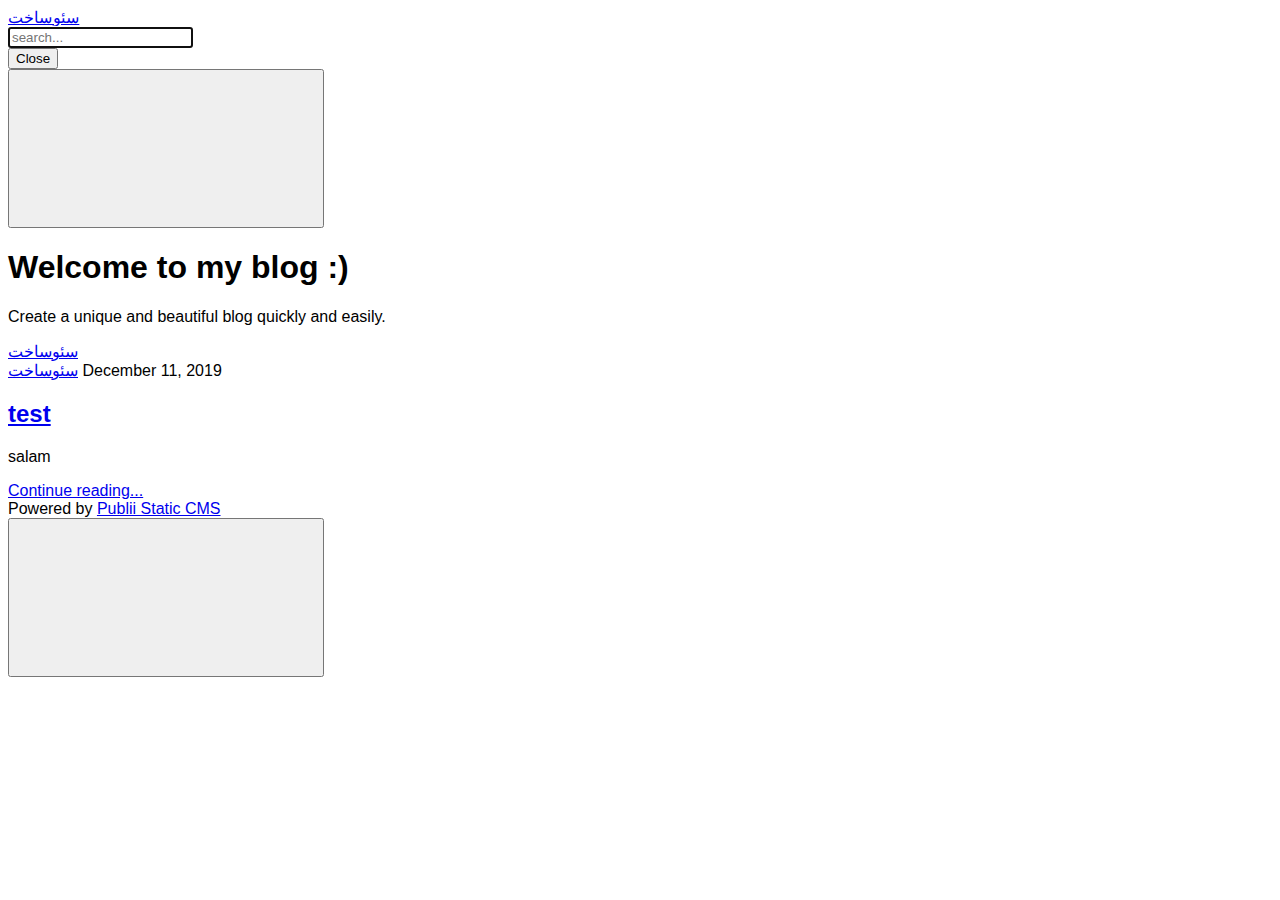
==== commit c3b2ac05: "Updated from Publii" ====
--- a/index.html
+++ b/index.html
@@ -1,4 +1,4 @@
-<!DOCTYPE html><html lang="en"><head><meta charset="utf-8"><meta http-equiv="X-UA-Compatible" content="IE=edge"><meta name="viewport" content="width=device-width,initial-scale=1"><title>سئو ساخت</title><meta name="robots" content="index, follow"><meta name="generator" content="Publii Open-Source CMS for Static Site"><link rel="canonical" href="https:// www.seosakht.ir/"><link rel="alternate" type="application/atom+xml" href="https:// www.seosakht.ir/feed.xml"><link rel="alternate" type="application/json" href="https:// www.seosakht.ir/feed.json"><meta property="og:title" content="سئو ساخت"><meta property="og:site_name" content="سئو ساخت"><meta property="og:description" content=""><meta property="og:url" content="https:// www.seosakht.ir/"><meta property="og:type" content="website"><link rel="preconnect" href="https://fonts.gstatic.com/" crossorigin><style>h1,h2,h3,h4,h5,h6,.btn,[type=button],[type=submit],button,.navbar .navbar__menu li,.navbar_mobile_sidebar .navbar__menu li,.feed__author,.post__tag,.post__share>a span,.post__nav-link>span,.footer{font-family:-apple-system,BlinkMacSystemFont,"Segoe UI",Roboto,Oxygen,Ubuntu,Cantarell,"Fira Sans","Droid Sans","Helvetica Neue",Arial,sans-serif,"Apple Color Emoji","Segoe UI Emoji","Segoe UI Symbol"}body,h1,.h1,blockquote,.search__input,.author__name,.author__info>p,.feed__item h2,.post__nav-link{font-family:-apple-system,BlinkMacSystemFont,"Segoe UI",Roboto,Oxygen,Ubuntu,Cantarell,"Fira Sans","Droid Sans","Helvetica Neue",Arial,sans-serif,"Apple Color Emoji","Segoe UI Emoji","Segoe UI Symbol"}</style><link rel="stylesheet" href="https:// www.seosakht.ir/assets/css/style.css?v=cc87cb8806c844f0646558fe70d5c5d1"><script type="application/ld+json">{"@context":"http://schema.org","@type":"Organization","name":"سئو ساخت","url":"https:// www.seosakht.ir/"}</script><script src="https:// www.seosakht.ir/assets/js/ls.parent-fit.min.js?v=1c78585e2a70398fe95085061942fd37"></script><script async src="https:// www.seosakht.ir/assets/js/lazysizes.min.js?v=149ff45fc6c2f13e892e438a58abb77f"></script></head><body><div class="site-container"><header class="top" id="js-header"><a class="logo" href="https:// www.seosakht.ir/">سئو ساخت</a><div class="search"><div class="search__overlay js-search-overlay"><div class="search__overlay-inner"><form action="https:// www.seosakht.ir/search.html" class="search__form"><input class="search__input js-search-input" type="search" name="q" placeholder="search..." autofocus="autofocus"></form><button class="search__close js-search-close" aria-label="Close">Close</button></div></div><button class="search__btn js-search-btn" aria-label="Search"><svg role="presentation" focusable="false"><use xlink:href="https:// www.seosakht.ir/assets/svg/svg-map.svg#search"/></svg></button></div></header><main><div class="hero"><header class="hero__content"><div class="wrapper"><h1>Welcome to my blog :)</h1><p>Create a unique and beautiful blog quickly and easily.</p><div class="post__meta post__meta--author"><a href="https:// www.seosakht.ir/authors/sywskht/" class="feed__author invert">سئوساخت</a></div></div></header></div><div class="feed"><article class="feed__item"><header class="wrapper"><div class="feed__meta"><a href="https:// www.seosakht.ir/authors/sywskht/" class="feed__author invert">سئوساخت</a> <time datetime="2019-12-11T21:10" class="feed__date">December 11, 2019</time></div><h2><a href="https:// www.seosakht.ir/test.html" class="invert">test</a></h2></header><div class="wrapper"><p></p><a href="https:// www.seosakht.ir/test.html" class="readmore feed__readmore invert">Continue reading...</a></div></article></div></main><footer class="footer"><div class="footer__copyright">Powered by <a href="https://getpublii.com" target="_blank" rel="nofollow noopener">Publii Static CMS</a></div><button class="footer__bttop js-footer__bttop" aria-label="Back to top"><svg><title>Back to top</title><use xlink:href="https:// www.seosakht.ir/assets/svg/svg-map.svg#toparrow"/></svg></button></footer></div><script>window.publiiThemeMenuConfig = {    
+<!DOCTYPE html><html lang="en"><head><meta charset="utf-8"><meta http-equiv="X-UA-Compatible" content="IE=edge"><meta name="viewport" content="width=device-width,initial-scale=1"><title>سئو ساخت</title><meta name="robots" content="index, follow"><meta name="generator" content="Publii Open-Source CMS for Static Site"><link rel="canonical" href="https:// www.seosakht.ir/"><link rel="alternate" type="application/atom+xml" href="https:// www.seosakht.ir/feed.xml"><link rel="alternate" type="application/json" href="https:// www.seosakht.ir/feed.json"><meta property="og:title" content="سئو ساخت"><meta property="og:site_name" content="سئو ساخت"><meta property="og:description" content=""><meta property="og:url" content="https:// www.seosakht.ir/"><meta property="og:type" content="website"><link rel="preconnect" href="https://fonts.gstatic.com/" crossorigin><style>h1,h2,h3,h4,h5,h6,.btn,[type=button],[type=submit],button,.navbar .navbar__menu li,.navbar_mobile_sidebar .navbar__menu li,.feed__author,.post__tag,.post__share>a span,.post__nav-link>span,.footer{font-family:-apple-system,BlinkMacSystemFont,"Segoe UI",Roboto,Oxygen,Ubuntu,Cantarell,"Fira Sans","Droid Sans","Helvetica Neue",Arial,sans-serif,"Apple Color Emoji","Segoe UI Emoji","Segoe UI Symbol"}body,h1,.h1,blockquote,.search__input,.author__name,.author__info>p,.feed__item h2,.post__nav-link{font-family:-apple-system,BlinkMacSystemFont,"Segoe UI",Roboto,Oxygen,Ubuntu,Cantarell,"Fira Sans","Droid Sans","Helvetica Neue",Arial,sans-serif,"Apple Color Emoji","Segoe UI Emoji","Segoe UI Symbol"}</style><link rel="stylesheet" href="https:// www.seosakht.ir/assets/css/style.css?v=cc87cb8806c844f0646558fe70d5c5d1"><script type="application/ld+json">{"@context":"http://schema.org","@type":"Organization","name":"سئو ساخت","url":"https:// www.seosakht.ir/"}</script><script src="https:// www.seosakht.ir/assets/js/ls.parent-fit.min.js?v=1c78585e2a70398fe95085061942fd37"></script><script async src="https:// www.seosakht.ir/assets/js/lazysizes.min.js?v=149ff45fc6c2f13e892e438a58abb77f"></script></head><body><div class="site-container"><header class="top" id="js-header"><a class="logo" href="https:// www.seosakht.ir/">سئو ساخت</a><div class="search"><div class="search__overlay js-search-overlay"><div class="search__overlay-inner"><form action="https:// www.seosakht.ir/search.html" class="search__form"><input class="search__input js-search-input" type="search" name="q" placeholder="search..." autofocus="autofocus"></form><button class="search__close js-search-close" aria-label="Close">Close</button></div></div><button class="search__btn js-search-btn" aria-label="Search"><svg role="presentation" focusable="false"><use xlink:href="https:// www.seosakht.ir/assets/svg/svg-map.svg#search"/></svg></button></div></header><main><div class="hero"><header class="hero__content"><div class="wrapper"><h1>Welcome to my blog :)</h1><p>Create a unique and beautiful blog quickly and easily.</p><div class="post__meta post__meta--author"><a href="https:// www.seosakht.ir/authors/sywskht/" class="feed__author invert">سئوساخت</a></div></div></header></div><div class="feed"><article class="feed__item"><header class="wrapper"><div class="feed__meta"><a href="https:// www.seosakht.ir/authors/sywskht/" class="feed__author invert">سئوساخت</a> <time datetime="2019-12-11T21:10" class="feed__date">December 11, 2019</time></div><h2><a href="https:// www.seosakht.ir/test.html" class="invert">test</a></h2></header><div class="wrapper"><p>salam</p><a href="https:// www.seosakht.ir/test.html" class="readmore feed__readmore invert">Continue reading...</a></div></article></div></main><footer class="footer"><div class="footer__copyright">Powered by <a href="https://getpublii.com" target="_blank" rel="nofollow noopener">Publii Static CMS</a></div><button class="footer__bttop js-footer__bttop" aria-label="Back to top"><svg><title>Back to top</title><use xlink:href="https:// www.seosakht.ir/assets/svg/svg-map.svg#toparrow"/></svg></button></footer></div><script>window.publiiThemeMenuConfig = {    
         mobileMenuMode: 'sidebar',
         animationSpeed: 300,
         submenuWidth: 'auto',
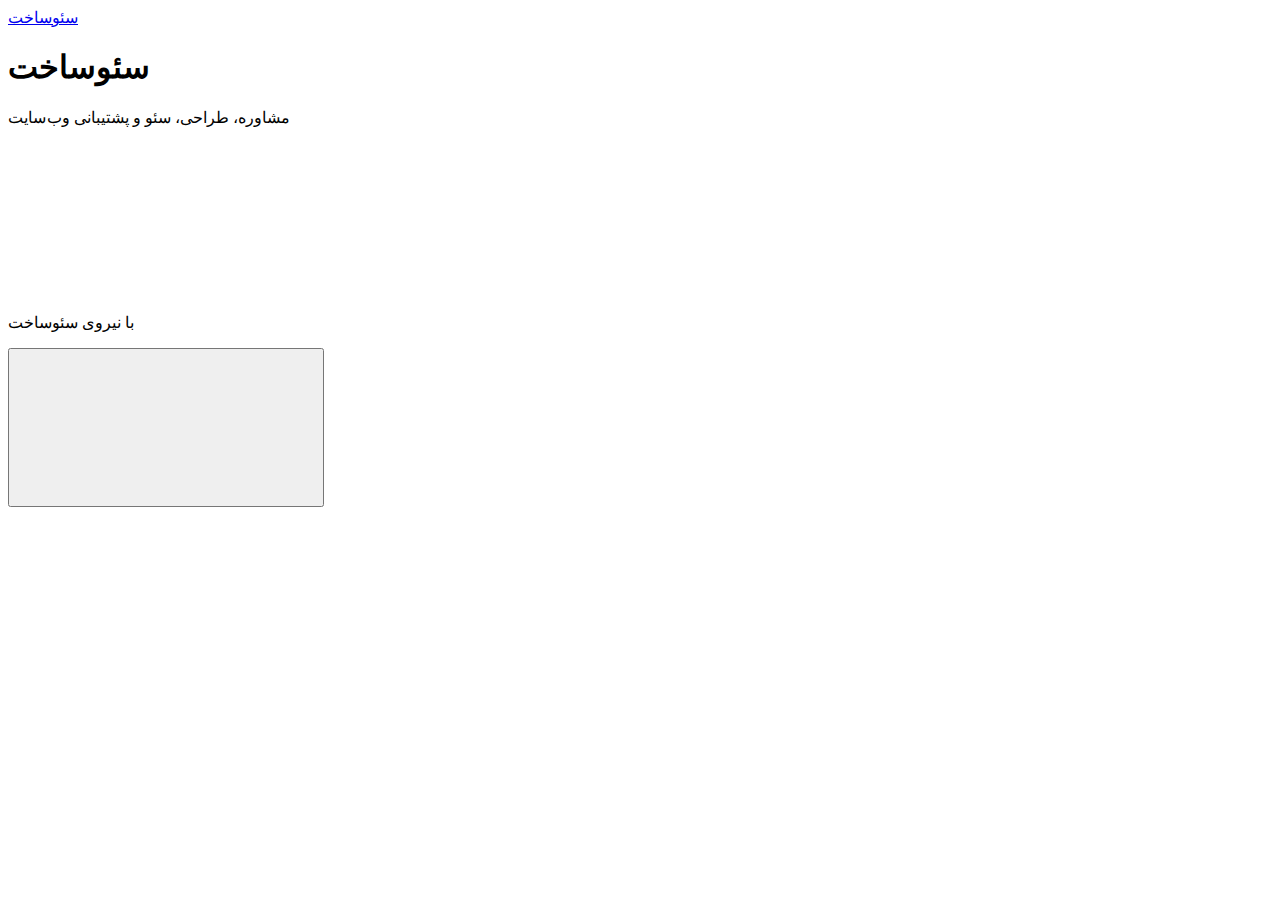
==== commit e7ad921f: "Updated from Publii" ====
--- a/index.html
+++ b/index.html
@@ -1,8 +1,23 @@
-<!DOCTYPE html><html lang="en"><head><meta charset="utf-8"><meta http-equiv="X-UA-Compatible" content="IE=edge"><meta name="viewport" content="width=device-width,initial-scale=1"><title>سئو ساخت</title><meta name="robots" content="index, follow"><meta name="generator" content="Publii Open-Source CMS for Static Site"><link rel="canonical" href="https:// www.seosakht.ir/"><link rel="alternate" type="application/atom+xml" href="https:// www.seosakht.ir/feed.xml"><link rel="alternate" type="application/json" href="https:// www.seosakht.ir/feed.json"><meta property="og:title" content="سئو ساخت"><meta property="og:site_name" content="سئو ساخت"><meta property="og:description" content=""><meta property="og:url" content="https:// www.seosakht.ir/"><meta property="og:type" content="website"><link rel="preconnect" href="https://fonts.gstatic.com/" crossorigin><style>h1,h2,h3,h4,h5,h6,.btn,[type=button],[type=submit],button,.navbar .navbar__menu li,.navbar_mobile_sidebar .navbar__menu li,.feed__author,.post__tag,.post__share>a span,.post__nav-link>span,.footer{font-family:-apple-system,BlinkMacSystemFont,"Segoe UI",Roboto,Oxygen,Ubuntu,Cantarell,"Fira Sans","Droid Sans","Helvetica Neue",Arial,sans-serif,"Apple Color Emoji","Segoe UI Emoji","Segoe UI Symbol"}body,h1,.h1,blockquote,.search__input,.author__name,.author__info>p,.feed__item h2,.post__nav-link{font-family:-apple-system,BlinkMacSystemFont,"Segoe UI",Roboto,Oxygen,Ubuntu,Cantarell,"Fira Sans","Droid Sans","Helvetica Neue",Arial,sans-serif,"Apple Color Emoji","Segoe UI Emoji","Segoe UI Symbol"}</style><link rel="stylesheet" href="https:// www.seosakht.ir/assets/css/style.css?v=cc87cb8806c844f0646558fe70d5c5d1"><script type="application/ld+json">{"@context":"http://schema.org","@type":"Organization","name":"سئو ساخت","url":"https:// www.seosakht.ir/"}</script><script src="https:// www.seosakht.ir/assets/js/ls.parent-fit.min.js?v=1c78585e2a70398fe95085061942fd37"></script><script async src="https:// www.seosakht.ir/assets/js/lazysizes.min.js?v=149ff45fc6c2f13e892e438a58abb77f"></script></head><body><div class="site-container"><header class="top" id="js-header"><a class="logo" href="https:// www.seosakht.ir/">سئو ساخت</a><div class="search"><div class="search__overlay js-search-overlay"><div class="search__overlay-inner"><form action="https:// www.seosakht.ir/search.html" class="search__form"><input class="search__input js-search-input" type="search" name="q" placeholder="search..." autofocus="autofocus"></form><button class="search__close js-search-close" aria-label="Close">Close</button></div></div><button class="search__btn js-search-btn" aria-label="Search"><svg role="presentation" focusable="false"><use xlink:href="https:// www.seosakht.ir/assets/svg/svg-map.svg#search"/></svg></button></div></header><main><div class="hero"><header class="hero__content"><div class="wrapper"><h1>Welcome to my blog :)</h1><p>Create a unique and beautiful blog quickly and easily.</p><div class="post__meta post__meta--author"><a href="https:// www.seosakht.ir/authors/sywskht/" class="feed__author invert">سئوساخت</a></div></div></header></div><div class="feed"><article class="feed__item"><header class="wrapper"><div class="feed__meta"><a href="https:// www.seosakht.ir/authors/sywskht/" class="feed__author invert">سئوساخت</a> <time datetime="2019-12-11T21:10" class="feed__date">December 11, 2019</time></div><h2><a href="https:// www.seosakht.ir/test.html" class="invert">test</a></h2></header><div class="wrapper"><p>salam</p><a href="https:// www.seosakht.ir/test.html" class="readmore feed__readmore invert">Continue reading...</a></div></article></div></main><footer class="footer"><div class="footer__copyright">Powered by <a href="https://getpublii.com" target="_blank" rel="nofollow noopener">Publii Static CMS</a></div><button class="footer__bttop js-footer__bttop" aria-label="Back to top"><svg><title>Back to top</title><use xlink:href="https:// www.seosakht.ir/assets/svg/svg-map.svg#toparrow"/></svg></button></footer></div><script>window.publiiThemeMenuConfig = {    
+<!DOCTYPE html><html lang="fa_IR"><head><meta charset="utf-8"><meta http-equiv="X-UA-Compatible" content="IE=edge"><meta name="viewport" content="width=device-width,initial-scale=1"><title>سئوساخت</title><meta name="robots" content="noindex,nofollow"><meta name="generator" content="Publii Open-Source CMS for Static Site"><link rel="preconnect" href="https://fonts.gstatic.com/" crossorigin><style>:root {
+              --body-font: -apple-system, BlinkMacSystemFont, "Segoe UI", Roboto, Oxygen, Ubuntu, Cantarell, "Fira Sans", "Droid Sans", "Helvetica Neue", Arial, sans-serif, "Apple Color Emoji", "Segoe UI Emoji", "Segoe UI Symbol";
+              --heading-font: -apple-system, BlinkMacSystemFont, "Segoe UI", Roboto, Oxygen, Ubuntu, Cantarell, "Fira Sans", "Droid Sans", "Helvetica Neue", Arial, sans-serif, "Apple Color Emoji", "Segoe UI Emoji", "Segoe UI Symbol";
+              --logo-font: -apple-system, BlinkMacSystemFont, "Segoe UI", Roboto, Oxygen, Ubuntu, Cantarell, "Fira Sans", "Droid Sans", "Helvetica Neue", Arial, sans-serif, "Apple Color Emoji", "Segoe UI Emoji", "Segoe UI Symbol";
+              --menu-font: -apple-system, BlinkMacSystemFont, "Segoe UI", Roboto, Oxygen, Ubuntu, Cantarell, "Fira Sans", "Droid Sans", "Helvetica Neue", Arial, sans-serif, "Apple Color Emoji", "Segoe UI Emoji", "Segoe UI Symbol";
+           }</style><link rel="stylesheet" href="https://www.seosakht.ir/assets/css/style.css?v=4eb8734d6cb00097f54c6629043dedeb"><script type="application/ld+json">{"@context":"http://schema.org","@type":"Organization","name":"سئوساخت","url":"https://www.seosakht.ir/","sameAs":["https://www.instagram.com/seosakht"]}</script></head><body><div class="site-container"><header class="top" id="js-header"><a class="logo" href="https://www.seosakht.ir/">سئوساخت</a></header><main><div class="hero"><header class="hero__content"><div class="wrapper"><h1>سئوساخت</h1><p>مشاوره، طراحی، سئو و پشتیبانی وب سایت</p></div></header></div><div class="feed"></div></main><footer class="footer"><div class="footer__social"><a href="https://www.instagram.com/seosakht" aria-label="Instagram"><svg><use xlink:href="https://www.seosakht.ir/assets/svg/svg-map.svg#instagram"/></svg></a></div><div class="footer__copyright"><p>با نیروی سئوساخت</p></div><button class="footer__bttop js-footer__bttop" aria-label="Back to top"><svg><title>Back to top</title><use xlink:href="https://www.seosakht.ir/assets/svg/svg-map.svg#toparrow"/></svg></button></footer></div><script>window.publiiThemeMenuConfig = {    
         mobileMenuMode: 'sidebar',
         animationSpeed: 300,
         submenuWidth: 'auto',
         doubleClickTime: 500,
         mobileMenuExpandableSubmenus: true, 
         relatedContainerForOverlayMenuSelector: '.top',
-   };</script><script defer="defer" src="https:// www.seosakht.ir/assets/js/scripts.min.js?v=f56b13ba141d95ea2a0b7aab75ca9528"></script><script>var lazyFeaturedImage=function lazyFeaturedImage(){var b=document.querySelectorAll(".hero__image-img");for(var a=0;a<b.length;a++){var c=b[a];c.addEventListener("lazyloaded",function(f){var d=f.target.parentNode;d.classList.add("hero__image--overlay")})}};lazyFeaturedImage();</script></body></html>+   };</script><script defer="defer" src="https://www.seosakht.ir/assets/js/scripts.min.js?v=f56b13ba141d95ea2a0b7aab75ca9528"></script><script>var images = document.querySelectorAll('img[loading]');
+
+        for (var i = 0; i < images.length; i++) {
+            if (images[i].complete) {
+                images[i].classList.add('is-loaded');
+            } else {
+                images[i].addEventListener('load', function () {
+                    this.classList.add('is-loaded');
+                }, false);
+            }
+        }</script></body></html>